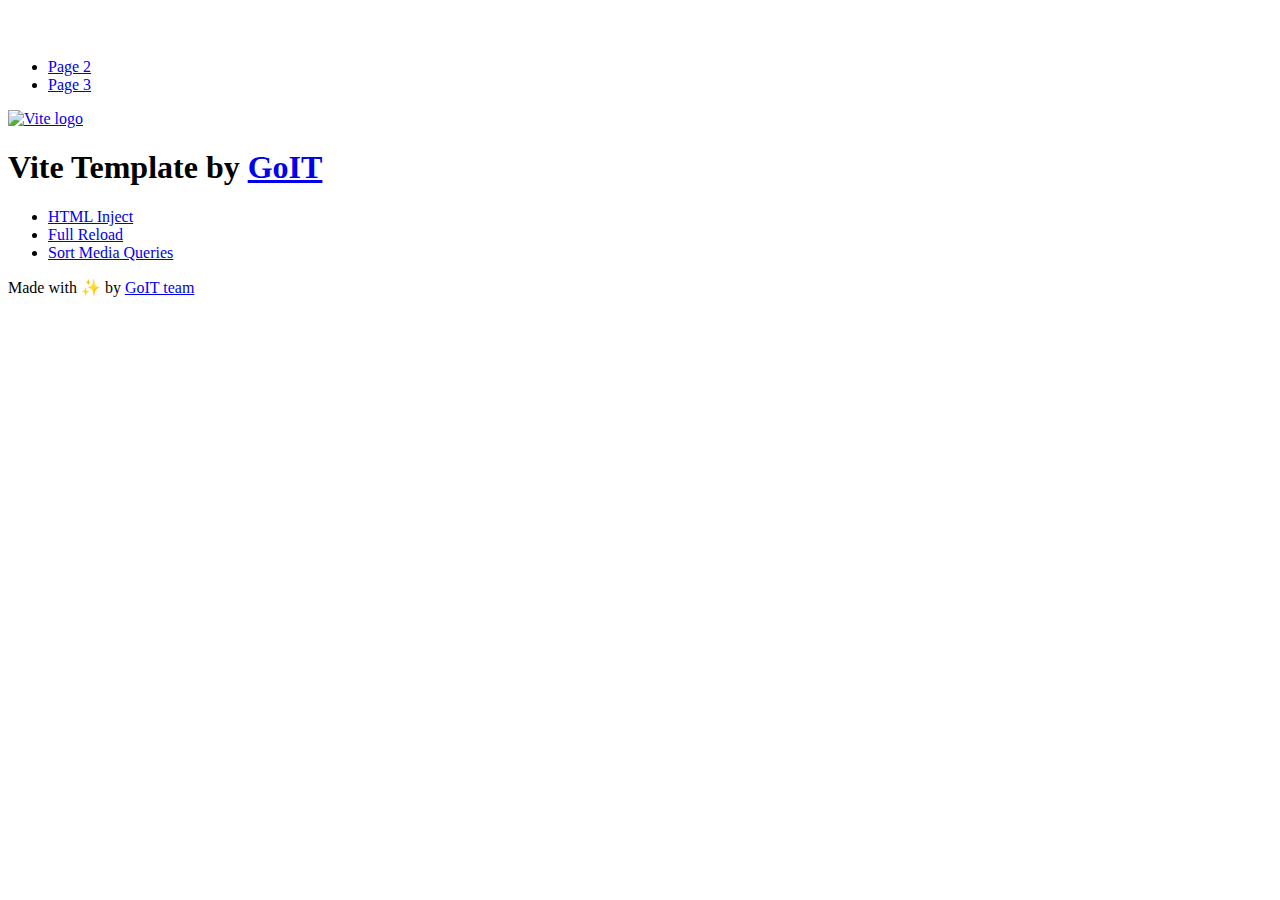
==== index.html @ 4e4cdf8f "Deploying to gh-pages from @ Kristina0100/goit-js-hw-12@9132d6c5d3f35569fb043bbeb02ecc01db8b483f 🚀" ====
<!DOCTYPE html>
<html lang="en">
  <head>
    <meta charset="UTF-8" />
    <link rel="icon" type="image/svg+xml" href="/goit-js-hw-12/favicon.svg" />
    <meta name="viewport" content="width=device-width, initial-scale=1.0" />
    <title>Vanilla App Template</title>
    <script type="module" crossorigin src="/goit-js-hw-12/index.js"></script>
    <link rel="stylesheet" crossorigin href="/goit-js-hw-12/assets/styles-DvPDDfy5.css">
  </head>
  <body>
    <header class="header">
  <div class="container">
    <nav class="nav">
      <a class="nav-logo" href="./index.html" aria-label="Site logo">
        <svg class="nav-logo-icon" width="100" height="30">
          <use href="/goit-js-hw-12/assets/sprite-E8vg0sBb.svg#logo"></use>
        </svg>
      </a>
      <ul class="nav-list">
        <li class="nav-item">
          <a class="nav-link {=$highlight-act}" href="./page-2.html">Page 2</a>
        </li>
        <li class="nav-item">
          <a class="nav-link {=$highlight-curr}" href="./page-3.html">Page 3</a>
        </li>
      </ul>
    </nav>
  </div>
</header>


    <main>
      <!-- Loads the specified .html file -->
      <section class="vite-promo">
  <div class="container">
    <div class="vite-promo-thumb">
      <a
        class="vite-promo-link"
        href="https://vitejs.dev/"
        target="_blank"
        rel="noopener noreferrer"
        aria-label="Link to Vite official website"
        title="Vite.js  build tool"
      >
        <!-- Path to images as from index.html file -->
        <img
          class="pic"
          src="/goit-js-hw-12/assets/vite-logo-9o_aqrTe.png"
          alt="Vite logo"
          width="640"
          height="640"
        />
      </a>
    </div>
    <h1 class="main-title">
      <span class="main-title-gradient">Vite</span>
      Template by
      <a
        class="main-title-link"
        href="https://github.com/goitacademy/vanilla-app-template"
        target="_blank"
        rel="noopener noreferrer"
      >
        GoIT
      </a>
    </h1>
  </div>
</section>

      <article class="badges">
  <div class="container">
    <ul class="badges-list">
      <li class="badges-item">
        <a
          class="badges-link"
          href="https://www.npmjs.com/package/vite-plugin-html-inject"
          target="_blank"
          rel="noopener noreferrer"
        >
          HTML Inject
        </a>
      </li>
      <li class="badges-item">
        <a
          class="badges-link"
          href="https://www.npmjs.com/package/vite-plugin-full-reload"
          target="_blank"
          rel="noopener noreferrer"
        >
          Full Reload
        </a>
      </li>
      <li class="badges-item">
        <a
          class="badges-link"
          href="https://www.npmjs.com/package/postcss-sort-media-queries"
          target="_blank"
          rel="noopener noreferrer"
        >
          Sort Media Queries
        </a>
      </li>
    </ul>
  </div>
</article>

    </main>

    <footer class="footer">
  <div class="container">
    <p class="footer-desc">
      Made with ✨ by
      <a
        class="footer-link"
        href="https://goit.global/ua/"
        target="_blank"
        rel="noopener noreferrer"
      >
        GoIT team
      </a>
    </p>
  </div>
</footer>


  </body>
</html>
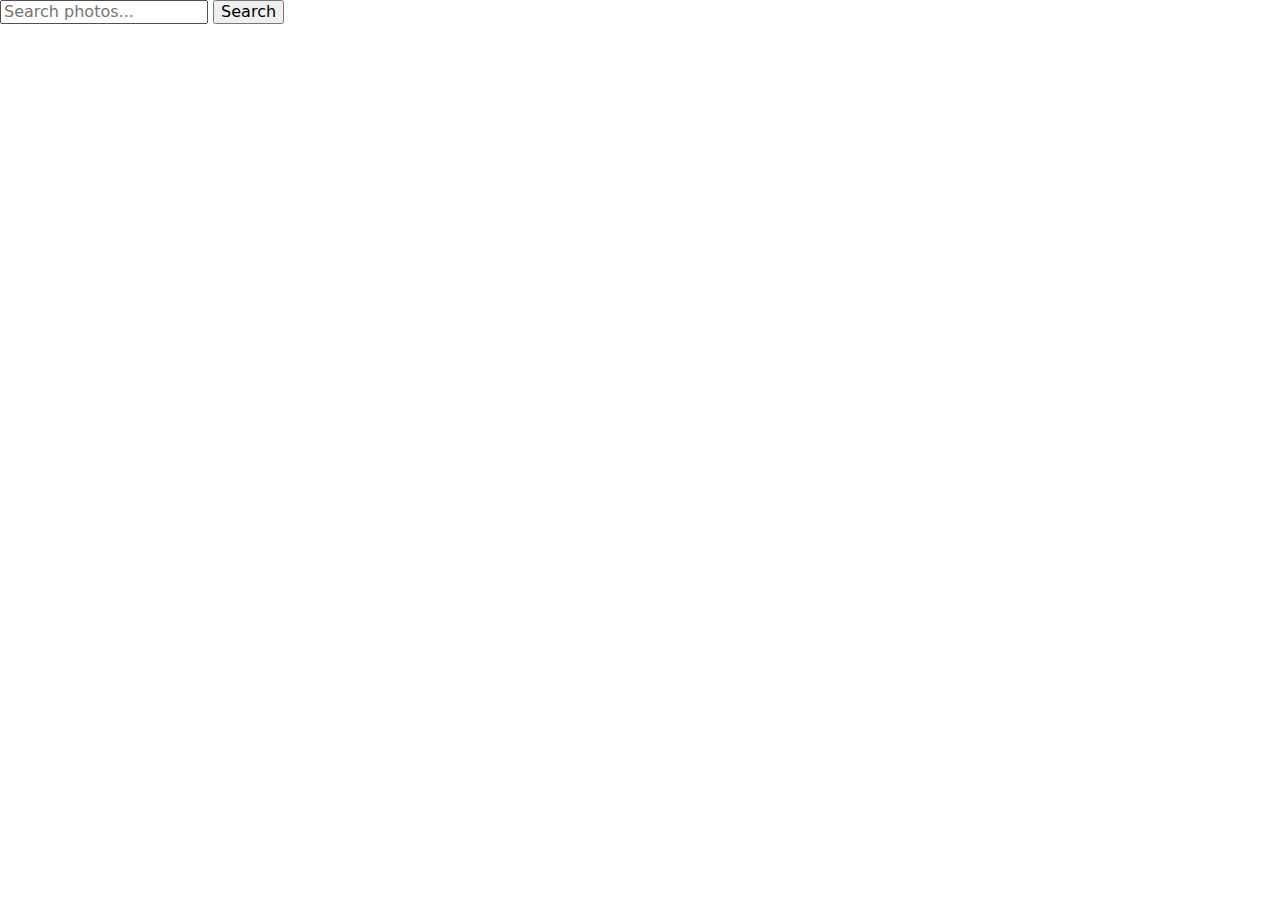
==== commit bb63d6d3: "Deploying to gh-pages from @ Kristina0100/goit-js-hw-12@3f28bf3045713f2cd2c3896988dc825ecd31ca2c 🚀" ====
--- a/index.html
+++ b/index.html
@@ -2,127 +2,38 @@
 <html lang="en">
   <head>
     <meta charset="UTF-8" />
-    <link rel="icon" type="image/svg+xml" href="/goit-js-hw-12/favicon.svg" />
     <meta name="viewport" content="width=device-width, initial-scale=1.0" />
-    <title>Vanilla App Template</title>
+    <link rel="preconnect" href="https://fonts.googleapis.com" />
+    <link rel="preconnect" href="https://fonts.gstatic.com" crossorigin />
+    <link
+      href="https://fonts.googleapis.com/css2?family=Montserrat:wght@100..900&display=swap"
+      rel="stylesheet"
+    />
+    <link
+      rel="stylesheet"
+      href="https://cdn.jsdelivr.net/npm/modern-normalize@2.0.0/modern-normalize.min.css"
+    />
+    <title>Task</title>
     <script type="module" crossorigin src="/goit-js-hw-12/index.js"></script>
-    <link rel="stylesheet" crossorigin href="/goit-js-hw-12/assets/styles-DvPDDfy5.css">
+    <link rel="modulepreload" crossorigin href="/goit-js-hw-12/assets/vendor-5ObWk2rO.js">
+    <link rel="stylesheet" crossorigin href="/goit-js-hw-12/assets/vendor-DumFYO8Z.css">
+    <link rel="stylesheet" crossorigin href="/goit-js-hw-12/assets/index-lQkdqPQQ.css">
   </head>
   <body>
-    <header class="header">
-  <div class="container">
-    <nav class="nav">
-      <a class="nav-logo" href="./index.html" aria-label="Site logo">
-        <svg class="nav-logo-icon" width="100" height="30">
-          <use href="/goit-js-hw-12/assets/sprite-E8vg0sBb.svg#logo"></use>
-        </svg>
-      </a>
-      <ul class="nav-list">
-        <li class="nav-item">
-          <a class="nav-link {=$highlight-act}" href="./page-2.html">Page 2</a>
-        </li>
-        <li class="nav-item">
-          <a class="nav-link {=$highlight-curr}" href="./page-3.html">Page 3</a>
-        </li>
-      </ul>
-    </nav>
-  </div>
-</header>
-
-
-    <main>
-      <!-- Loads the specified .html file -->
-      <section class="vite-promo">
-  <div class="container">
-    <div class="vite-promo-thumb">
-      <a
-        class="vite-promo-link"
-        href="https://vitejs.dev/"
-        target="_blank"
-        rel="noopener noreferrer"
-        aria-label="Link to Vite official website"
-        title="Vite.js  build tool"
-      >
-        <!-- Path to images as from index.html file -->
-        <img
-          class="pic"
-          src="/goit-js-hw-12/assets/vite-logo-9o_aqrTe.png"
-          alt="Vite logo"
-          width="640"
-          height="640"
+    <section class="gallery-section">
+      <form class="search-form js-search-form">
+        <input
+          class="search-input"
+          type="text"
+          name="query"
+          placeholder="Search photos..."
         />
-      </a>
-    </div>
-    <h1 class="main-title">
-      <span class="main-title-gradient">Vite</span>
-      Template by
-      <a
-        class="main-title-link"
-        href="https://github.com/goitacademy/vanilla-app-template"
-        target="_blank"
-        rel="noopener noreferrer"
-      >
-        GoIT
-      </a>
-    </h1>
-  </div>
-</section>
-
-      <article class="badges">
-  <div class="container">
-    <ul class="badges-list">
-      <li class="badges-item">
-        <a
-          class="badges-link"
-          href="https://www.npmjs.com/package/vite-plugin-html-inject"
-          target="_blank"
-          rel="noopener noreferrer"
-        >
-          HTML Inject
-        </a>
-      </li>
-      <li class="badges-item">
-        <a
-          class="badges-link"
-          href="https://www.npmjs.com/package/vite-plugin-full-reload"
-          target="_blank"
-          rel="noopener noreferrer"
-        >
-          Full Reload
-        </a>
-      </li>
-      <li class="badges-item">
-        <a
-          class="badges-link"
-          href="https://www.npmjs.com/package/postcss-sort-media-queries"
-          target="_blank"
-          rel="noopener noreferrer"
-        >
-          Sort Media Queries
-        </a>
-      </li>
-    </ul>
-  </div>
-</article>
-
-    </main>
-
-    <footer class="footer">
-  <div class="container">
-    <p class="footer-desc">
-      Made with ✨ by
-      <a
-        class="footer-link"
-        href="https://goit.global/ua/"
-        target="_blank"
-        rel="noopener noreferrer"
-      >
-        GoIT team
-      </a>
-    </p>
-  </div>
-</footer>
-
-
+        <button class="search-btn" type="submit">Search</button>
+      </form>
+      <div class="loader-container">
+        <span class="loader js-loader is-hidden"></span>
+      </div>
+      <ul class="gallery js-gallery"></ul>
+    </section>
   </body>
 </html>
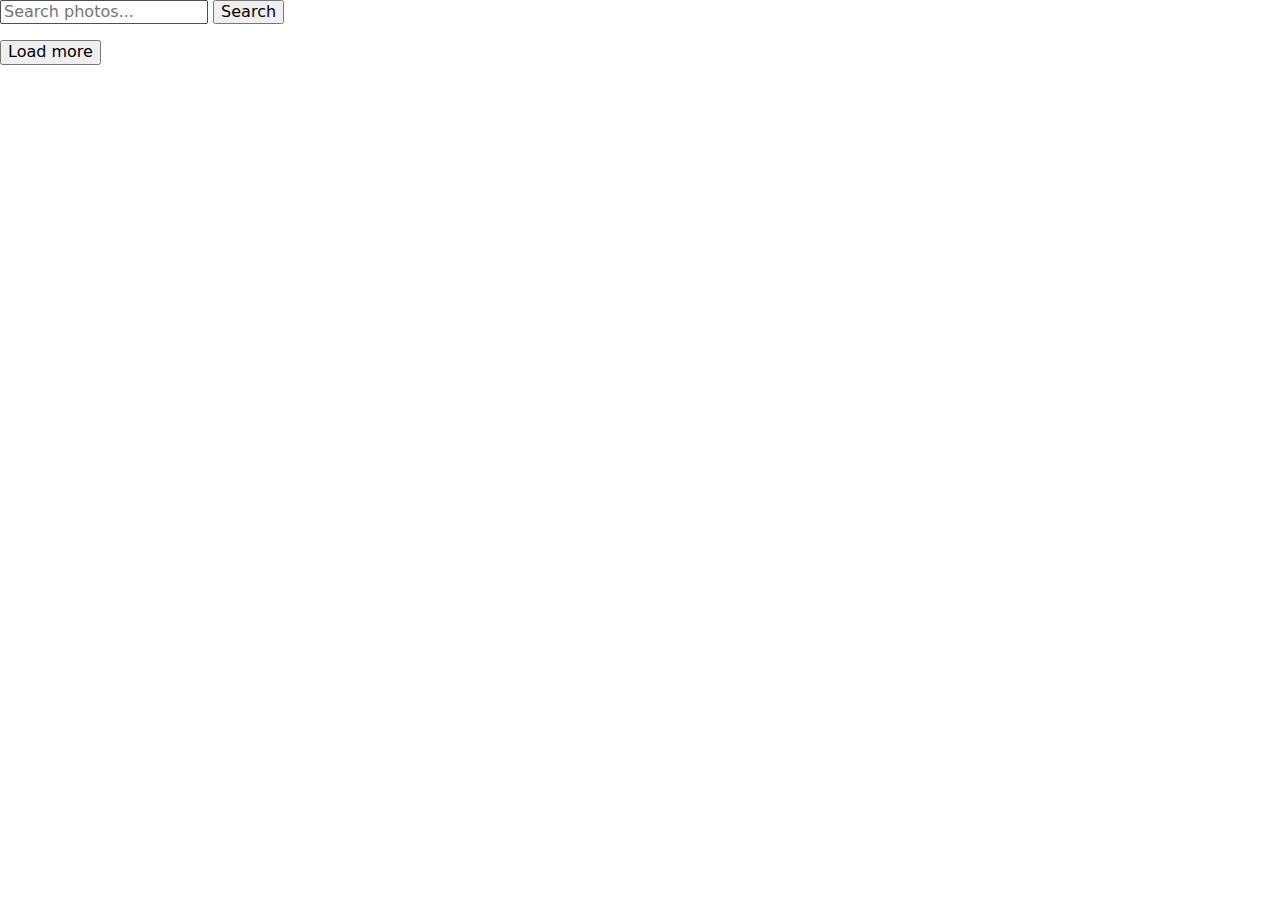
==== commit 74369742: "Deploying to gh-pages from @ Kristina0100/goit-js-hw-12@15931d704abce5347bcecbbab49c675a1cd2b28c 🚀" ====
--- a/index.html
+++ b/index.html
@@ -15,9 +15,9 @@
     />
     <title>Task</title>
     <script type="module" crossorigin src="/goit-js-hw-12/index.js"></script>
-    <link rel="modulepreload" crossorigin href="/goit-js-hw-12/assets/vendor-5ObWk2rO.js">
+    <link rel="modulepreload" crossorigin href="/goit-js-hw-12/assets/vendor-DOgVoBmD.js">
     <link rel="stylesheet" crossorigin href="/goit-js-hw-12/assets/vendor-DumFYO8Z.css">
-    <link rel="stylesheet" crossorigin href="/goit-js-hw-12/assets/index-lQkdqPQQ.css">
+    <link rel="stylesheet" crossorigin href="/goit-js-hw-12/assets/index-nQls0p0Y.css">
   </head>
   <body>
     <section class="gallery-section">
@@ -30,10 +30,14 @@
         />
         <button class="search-btn" type="submit">Search</button>
       </form>
+      <ul class="gallery js-gallery"></ul>
       <div class="loader-container">
         <span class="loader js-loader is-hidden"></span>
       </div>
-      <ul class="gallery js-gallery"></ul>
+      <button class="load-btn js-load-btn is-hidden" type="button">
+        Load more
+      </button>
+      <div class="js-observered-element"></div>
     </section>
   </body>
 </html>
